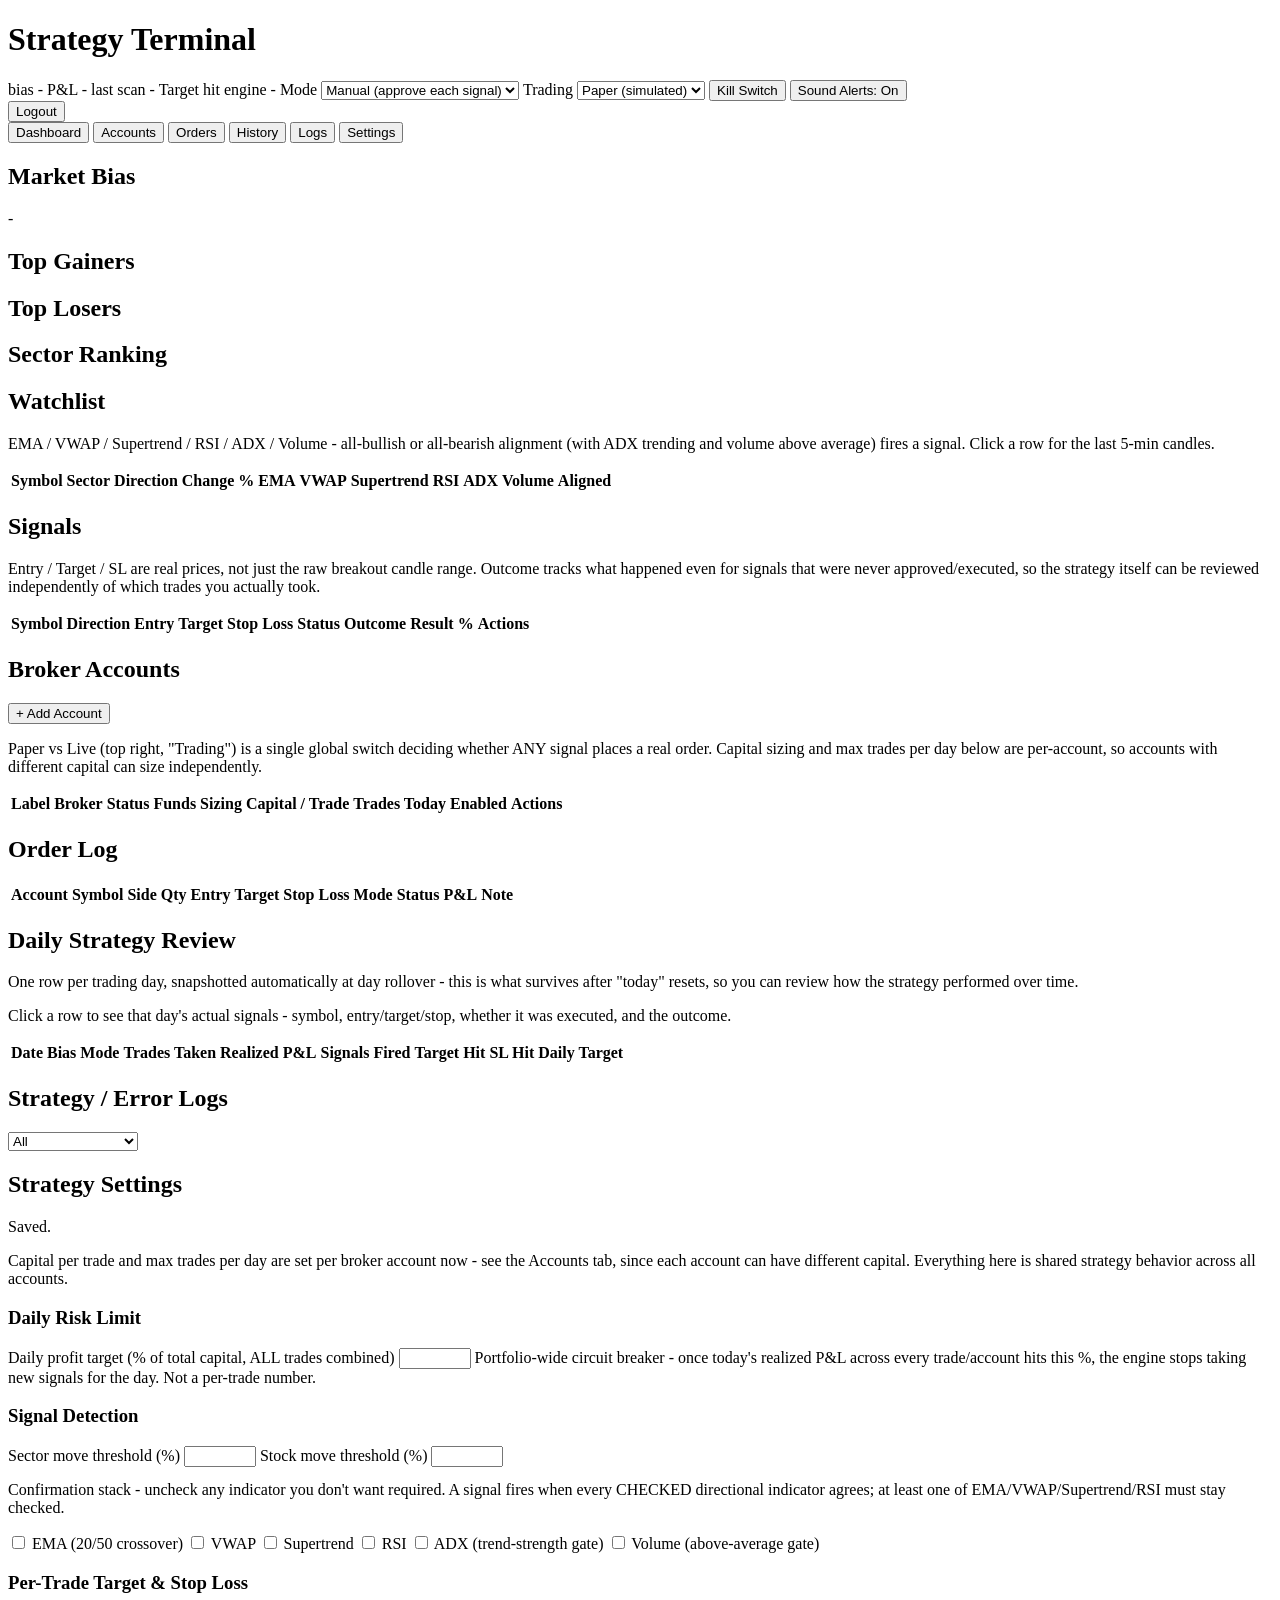
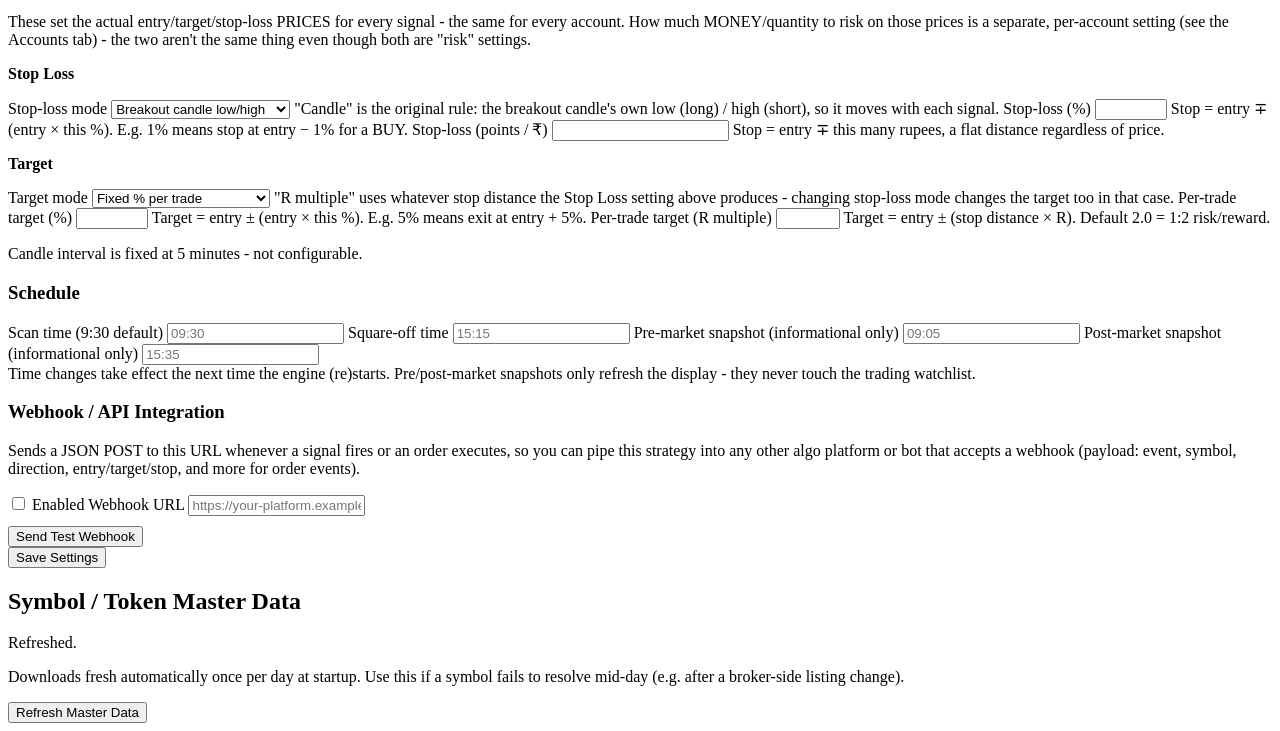
==== backend/static/index.html @ c6743863 "Initial commit: intraday equity scanner & auto-trading strategy Self-hosted FastAPI dashboard for NS" ====
<!doctype html>
<html lang="en">
<head>
<meta charset="utf-8">
<meta name="viewport" content="width=device-width, initial-scale=1">
<title>Strategy Terminal</title>
<link rel="stylesheet" href="/static/style.css">
</head>
<body>
<header>
  <div class="brand">
    <h1>Strategy Terminal</h1>
  </div>
  <div id="engineBar">
    <span id="biasBadge" class="badge">bias -</span>
    <span id="dayBadge" class="badge">P&amp;L -</span>
    <span id="lastScanBadge" class="badge">last scan -</span>
    <span id="targetBadge" class="badge target hidden">Target hit</span>
    <span id="engineStatusBadge" class="badge">engine -</span>
    <label class="switch-label">
      Mode
      <select id="runModeSelect">
        <option value="manual">Manual (approve each signal)</option>
        <option value="auto">Auto (auto-execute)</option>
      </select>
    </label>
    <label class="switch-label">
      Trading
      <select id="paperModeSelect">
        <option value="paper">Paper (simulated)</option>
        <option value="live">Live (real orders)</option>
      </select>
    </label>
    <button id="killSwitchBtn" class="danger">Kill Switch</button>
    <button id="enableAlertsBtn" class="secondary" title="Sound alerts are on by default - click to mute, click again to re-enable">Sound Alerts: On</button>
    <form method="post" action="/logout"><button type="submit" class="secondary">Logout</button></form>
  </div>
</header>
<div id="errorBanner" class="error-banner hidden"></div>

<nav class="tabs">
  <button class="tab-btn active" data-tab="dashboard">Dashboard</button>
  <button class="tab-btn" data-tab="accounts">Accounts</button>
  <button class="tab-btn" data-tab="orders">Orders</button>
  <button class="tab-btn" data-tab="history">History</button>
  <button class="tab-btn" data-tab="logs">Logs</button>
  <button class="tab-btn" data-tab="settings">Settings</button>
</nav>

<main>
  <div id="tab-dashboard" class="tab-panel active">
    <section class="panel">
      <div class="panel-head">
        <h2>Market Bias</h2>
        <span id="overallBiasPill" class="pill-neutral">-</span>
      </div>
      <div id="indexCards" class="card-grid"></div>
    </section>

    <section class="two-col">
      <div class="panel">
        <h2>Top Gainers</h2>
        <div id="gainersList" class="mover-list"></div>
      </div>
      <div class="panel">
        <h2>Top Losers</h2>
        <div id="losersList" class="mover-list"></div>
      </div>
    </section>

    <section class="panel">
      <h2>Sector Ranking</h2>
      <div id="sectorBars" class="bar-list"></div>
    </section>

    <section class="panel">
      <h2>Watchlist</h2>
      <p class="hint">EMA / VWAP / Supertrend / RSI / ADX / Volume - all-bullish or all-bearish alignment (with ADX trending and volume above average) fires a signal. Click a row for the last 5-min candles.</p>
      <table id="watchlistTable">
        <thead><tr><th>Symbol</th><th>Sector</th><th>Direction</th><th>Change %</th><th>EMA</th><th>VWAP</th><th>Supertrend</th><th>RSI</th><th>ADX</th><th>Volume</th><th>Aligned</th></tr></thead>
        <tbody></tbody>
      </table>
    </section>

    <section class="panel">
      <h2>Signals</h2>
      <p class="hint">Entry / Target / SL are real prices, not just the raw breakout candle range. Outcome tracks what happened even for signals that were never approved/executed, so the strategy itself can be reviewed independently of which trades you actually took.</p>
      <table id="signalsTable">
        <thead><tr><th>Symbol</th><th>Direction</th><th>Entry</th><th>Target</th><th>Stop Loss</th><th>Status</th><th>Outcome</th><th>Result %</th><th>Actions</th></tr></thead>
        <tbody></tbody>
      </table>
    </section>
  </div>

  <div id="tab-accounts" class="tab-panel">
    <section class="panel">
      <div class="panel-head">
        <h2>Broker Accounts</h2>
        <button id="addAccountBtn">+ Add Account</button>
      </div>
      <p class="hint">Paper vs Live (top right, "Trading") is a single global switch deciding whether ANY signal places a real order. Capital sizing and max trades per day below are per-account, so accounts with different capital can size independently.</p>
      <table id="accountsTable">
        <thead>
          <tr><th>Label</th><th>Broker</th><th>Status</th><th>Funds</th><th>Sizing</th><th>Capital / Trade</th><th>Trades Today</th><th>Enabled</th><th>Actions</th></tr>
        </thead>
        <tbody></tbody>
      </table>
    </section>
  </div>

  <div id="tab-orders" class="tab-panel">
    <section class="panel">
      <h2>Order Log</h2>
      <table id="ordersTable">
        <thead><tr><th>Account</th><th>Symbol</th><th>Side</th><th>Qty</th><th>Entry</th><th>Target</th><th>Stop Loss</th><th>Mode</th><th>Status</th><th>P&amp;L</th><th>Note</th></tr></thead>
        <tbody></tbody>
      </table>
    </section>
  </div>

  <div id="tab-history" class="tab-panel">
    <section class="panel">
      <h2>Daily Strategy Review</h2>
      <p class="hint">One row per trading day, snapshotted automatically at day rollover - this is what survives after "today" resets, so you can review how the strategy performed over time.</p>
      <p class="hint">Click a row to see that day's actual signals - symbol, entry/target/stop, whether it was executed, and the outcome.</p>
      <table id="historyTable">
        <thead><tr><th>Date</th><th>Bias</th><th>Mode</th><th>Trades Taken</th><th>Realized P&amp;L</th><th>Signals Fired</th><th>Target Hit</th><th>SL Hit</th><th>Daily Target</th></tr></thead>
        <tbody></tbody>
      </table>
    </section>
  </div>

  <div id="tab-logs" class="tab-panel">
    <section class="panel">
      <div class="panel-head">
        <h2>Strategy / Error Logs</h2>
        <select id="logLevelSelect">
          <option value="all">All</option>
          <option value="warning">Warnings + Errors</option>
          <option value="error">Errors only</option>
        </select>
      </div>
      <pre id="logView" class="log-view"></pre>
    </section>
  </div>

  <div id="tab-settings" class="tab-panel">
    <section class="panel">
      <div class="panel-head">
        <h2>Strategy Settings</h2>
        <span id="settingsSavedNote" class="hint hidden">Saved.</span>
      </div>
      <p class="hint">Capital per trade and max trades per day are set per broker account now - see the Accounts tab, since each account can have different capital. Everything here is shared strategy behavior across all accounts.</p>
      <form id="settingsForm">

        <div class="settings-subsection">
          <h3>Daily Risk Limit</h3>
          <div class="settings-grid">
            <label>Daily profit target (% of total capital, ALL trades combined)
              <input type="number" name="daily_profit_target_pct" min="0.5" max="100" step="0.5" required>
              <span class="field-hint">Portfolio-wide circuit breaker - once today's realized P&amp;L across every trade/account hits this %, the engine stops taking new signals for the day. Not a per-trade number.</span>
            </label>
          </div>
        </div>

        <div class="settings-subsection">
          <h3>Signal Detection</h3>
          <div class="settings-grid">
            <label>Sector move threshold (%)
              <input type="number" name="sector_move_threshold_pct" min="0.1" max="100" step="0.1" required>
            </label>
            <label>Stock move threshold (%)
              <input type="number" name="stock_move_threshold_pct" min="0.1" max="100" step="0.1" required>
            </label>
          </div>
          <p class="hint" style="margin-top:0.9rem">Confirmation stack - uncheck any indicator you don't want required. A signal fires when every CHECKED directional indicator agrees; at least one of EMA/VWAP/Supertrend/RSI must stay checked.</p>
          <div class="indicator-toggles">
            <label class="checkbox-label"><input type="checkbox" name="use_ema"> EMA (20/50 crossover)</label>
            <label class="checkbox-label"><input type="checkbox" name="use_vwap"> VWAP</label>
            <label class="checkbox-label"><input type="checkbox" name="use_supertrend"> Supertrend</label>
            <label class="checkbox-label"><input type="checkbox" name="use_rsi"> RSI</label>
            <label class="checkbox-label"><input type="checkbox" name="use_adx"> ADX (trend-strength gate)</label>
            <label class="checkbox-label"><input type="checkbox" name="use_volume"> Volume (above-average gate)</label>
          </div>
        </div>

        <div class="settings-subsection">
          <h3>Per-Trade Target &amp; Stop Loss</h3>
          <p class="hint">These set the actual entry/target/stop-loss PRICES for every signal - the same for every account. How much MONEY/quantity to risk on those prices is a separate, per-account setting (see the Accounts tab) - the two aren't the same thing even though both are "risk" settings.</p>

          <p class="hint" style="margin-top:0.8rem"><strong>Stop Loss</strong></p>
          <div class="settings-grid">
            <label>Stop-loss mode
              <select name="sl_mode" id="slModeSelect">
                <option value="candle">Breakout candle low/high</option>
                <option value="fixed_pct">Fixed % from entry</option>
                <option value="fixed_points">Fixed points (₹) from entry</option>
              </select>
              <span class="field-hint">"Candle" is the original rule: the breakout candle's own low (long) / high (short), so it moves with each signal.</span>
            </label>
            <label id="slPctField">Stop-loss (%)
              <input type="number" name="sl_pct" min="0.1" max="100" step="0.1" required>
              <span class="field-hint">Stop = entry ∓ (entry × this %). E.g. 1% means stop at entry − 1% for a BUY.</span>
            </label>
            <label id="slPointsField">Stop-loss (points / ₹)
              <input type="number" name="sl_points" min="0.05" step="0.05" required>
              <span class="field-hint">Stop = entry ∓ this many rupees, a flat distance regardless of price.</span>
            </label>
          </div>

          <p class="hint" style="margin-top:0.9rem"><strong>Target</strong></p>
          <div class="settings-grid">
            <label>Target mode
              <select name="target_mode" id="targetModeSelect">
                <option value="fixed_pct">Fixed % per trade</option>
                <option value="r_multiple">Stop-distance × R multiple</option>
              </select>
              <span class="field-hint">"R multiple" uses whatever stop distance the Stop Loss setting above produces - changing stop-loss mode changes the target too in that case.</span>
            </label>
            <label id="targetPctField">Per-trade target (%)
              <input type="number" name="target_pct" min="0.1" max="100" step="0.1" required>
              <span class="field-hint">Target = entry ± (entry × this %). E.g. 5% means exit at entry + 5%.</span>
            </label>
            <label id="targetRField">Per-trade target (R multiple)
              <input type="number" name="target_r_multiple" step="0.1" min="0.5" max="10" required>
              <span class="field-hint">Target = entry ± (stop distance × R). Default 2.0 = 1:2 risk/reward.</span>
            </label>
          </div>
          <p class="hint">Candle interval is fixed at 5 minutes - not configurable.</p>
        </div>

        <div class="settings-subsection">
          <h3>Schedule</h3>
          <div class="settings-grid">
            <label>Scan time (9:30 default)
              <input type="text" name="scan_time" pattern="^([01]\d|2[0-3]):[0-5]\d$" placeholder="09:30" required>
            </label>
            <label>Square-off time
              <input type="text" name="squareoff_time" pattern="^([01]\d|2[0-3]):[0-5]\d$" placeholder="15:15" required>
            </label>
            <label>Pre-market snapshot (informational only)
              <input type="text" name="premarket_scan_time" pattern="^([01]\d|2[0-3]):[0-5]\d$" placeholder="09:05" required>
            </label>
            <label>Post-market snapshot (informational only)
              <input type="text" name="postmarket_scan_time" pattern="^([01]\d|2[0-3]):[0-5]\d$" placeholder="15:35" required>
            </label>
          </div>
          <span class="field-hint">Time changes take effect the next time the engine (re)starts. Pre/post-market snapshots only refresh the display - they never touch the trading watchlist.</span>
        </div>

        <div class="settings-subsection">
          <h3>Webhook / API Integration</h3>
          <p class="hint">Sends a JSON POST to this URL whenever a signal fires or an order executes, so you can pipe this strategy into any other algo platform or bot that accepts a webhook (payload: event, symbol, direction, entry/target/stop, and more for order events).</p>
          <div class="settings-grid">
            <label class="checkbox-label"><input type="checkbox" name="webhook_enabled"> Enabled</label>
            <label style="grid-column: span 2">Webhook URL
              <input type="text" name="webhook_url" id="webhookUrlInput" placeholder="https://your-platform.example.com/webhook">
            </label>
          </div>
          <div class="settings-actions" style="margin-top:0.6rem">
            <button type="button" id="sendTestWebhookBtn" class="secondary">Send Test Webhook</button>
            <span id="webhookTestResult" class="hint"></span>
          </div>
        </div>

        <div class="settings-actions">
          <button type="submit">Save Settings</button>
        </div>
      </form>
    </section>

    <section class="panel">
      <div class="panel-head">
        <h2>Symbol / Token Master Data</h2>
        <span id="masterDataSavedNote" class="hint hidden">Refreshed.</span>
      </div>
      <p class="hint">Downloads fresh automatically once per day at startup. Use this if a symbol fails to resolve mid-day (e.g. after a broker-side listing change).</p>
      <button id="refreshMasterDataBtn" class="secondary">Refresh Master Data</button>
    </section>
  </div>
</main>

<dialog id="candleDialog">
  <h3 id="candleDialogTitle">Candles</h3>
  <table id="candleTable">
    <thead><tr><th>Time</th><th>Open</th><th>High</th><th>Low</th><th>Close</th><th>Volume</th></tr></thead>
    <tbody></tbody>
  </table>
  <div class="dialog-actions">
    <button type="button" id="closeCandleDialog" class="secondary">Close</button>
  </div>
</dialog>

<dialog id="addAccountDialog">
  <form id="addAccountForm" method="dialog">
    <h3>Add Broker Account</h3>
    <label>Label <input name="label" required placeholder="e.g. Angel Main"></label>
    <label>Broker
      <select name="broker" id="brokerSelect">
        <option value="angel_one">Angel One</option>
        <option value="alice_blue">Alice Blue</option>
      </select>
    </label>
    <p class="hint">Paper vs Live is a global switch on the dashboard header, not set per account - this account is just a market-data/execution connection.</p>
    <label id="clientIdField">Client ID <input name="client_id" required></label>
    <label id="apiKeyField">API Key <input name="api_key" required></label>
    <label id="passwordField">Password / PIN <input name="password"></label>
    <label id="totpField">TOTP Secret (Angel One only) <input name="totp_secret"></label>
    <label id="secretField">App Secret (if required) <input name="secret"></label>
    <p id="aliceBlueNote" class="hint" style="display:none">
      Alice Blue uses a login redirect, not a password: Client ID = your Alice
      Blue user ID, API Key = your app's "App Code", App Secret = your app's
      "API Secret". After saving you'll be sent to Alice Blue to log in.
    </p>
    <label>Position sizing
      <select name="sizing_mode" id="addSizingModeSelect">
        <option value="pct">% of this account's funds</option>
        <option value="fixed_amount">Fixed ₹ amount</option>
      </select>
    </label>
    <label id="addCapitalPctField">Capital per trade (%) <input type="number" name="capital_per_trade_pct" min="1" max="100" step="0.5" value="20"></label>
    <label id="addFixedAmountField">Fixed amount per trade (₹) <input type="number" name="fixed_amount_per_trade" min="0" step="1" value="0"></label>
    <label>Max trades per day <input type="number" name="max_trades_per_day" min="1" step="1" value="5" required></label>
    <div class="dialog-actions">
      <button type="button" id="cancelAddAccount" class="secondary">Cancel</button>
      <button type="submit">Save & Connect</button>
    </div>
  </form>
</dialog>

<dialog id="editRiskDialog">
  <form id="editRiskForm" method="dialog">
    <h3>Edit Risk Settings</h3>
    <p class="hint" id="editRiskAccountLabel"></p>
    <label>Position sizing
      <select name="sizing_mode" id="editSizingModeSelect">
        <option value="pct">% of this account's funds</option>
        <option value="fixed_amount">Fixed ₹ amount</option>
      </select>
    </label>
    <label id="editCapitalPctField">Capital per trade (%) <input type="number" name="capital_per_trade_pct" min="1" max="100" step="0.5"></label>
    <label id="editFixedAmountField">Fixed amount per trade (₹) <input type="number" name="fixed_amount_per_trade" min="0" step="1"></label>
    <label>Max trades per day <input type="number" name="max_trades_per_day" min="1" step="1" required></label>
    <p class="hint" id="editRiskPreview"></p>
    <div class="dialog-actions">
      <button type="button" id="cancelEditRisk" class="secondary">Cancel</button>
      <button type="submit">Save</button>
    </div>
  </form>
</dialog>

<dialog id="aliceBlueUrlDialog">
  <h3>Alice Blue Login</h3>
  <p class="hint">Alice Blue requires logging in on their own page - it redirects back here automatically once you sign in. Open it below, or copy the link to use on another device/browser.</p>
  <label>Login URL <input type="text" id="aliceBlueUrlInput" readonly></label>
  <div class="dialog-actions">
    <button type="button" id="copyAliceBlueUrl" class="secondary">Copy Link</button>
    <button type="button" id="cancelAliceBlueUrl" class="secondary">Cancel</button>
    <a id="openAliceBlueUrl" target="_blank" rel="noopener"><button type="button">Open Login Page</button></a>
  </div>
</dialog>

<script src="/static/app.js"></script>
</body>
</html>
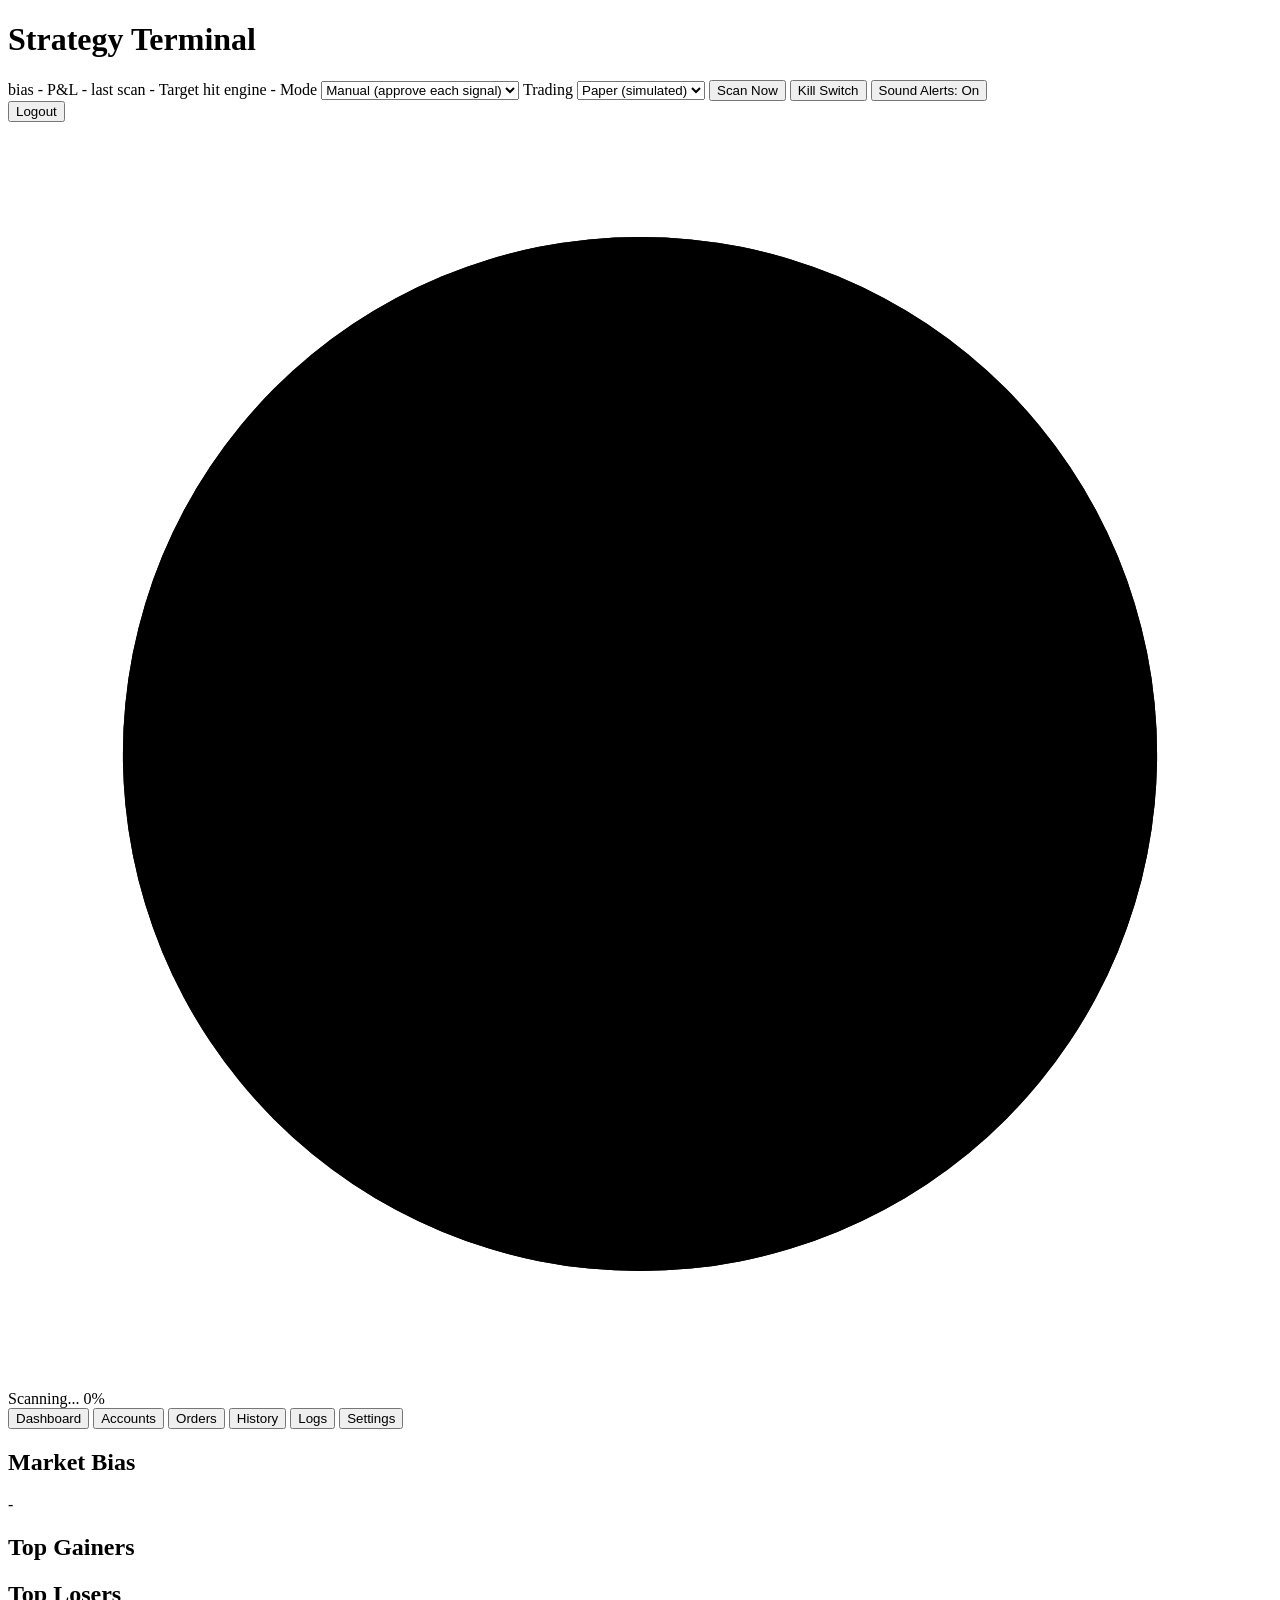
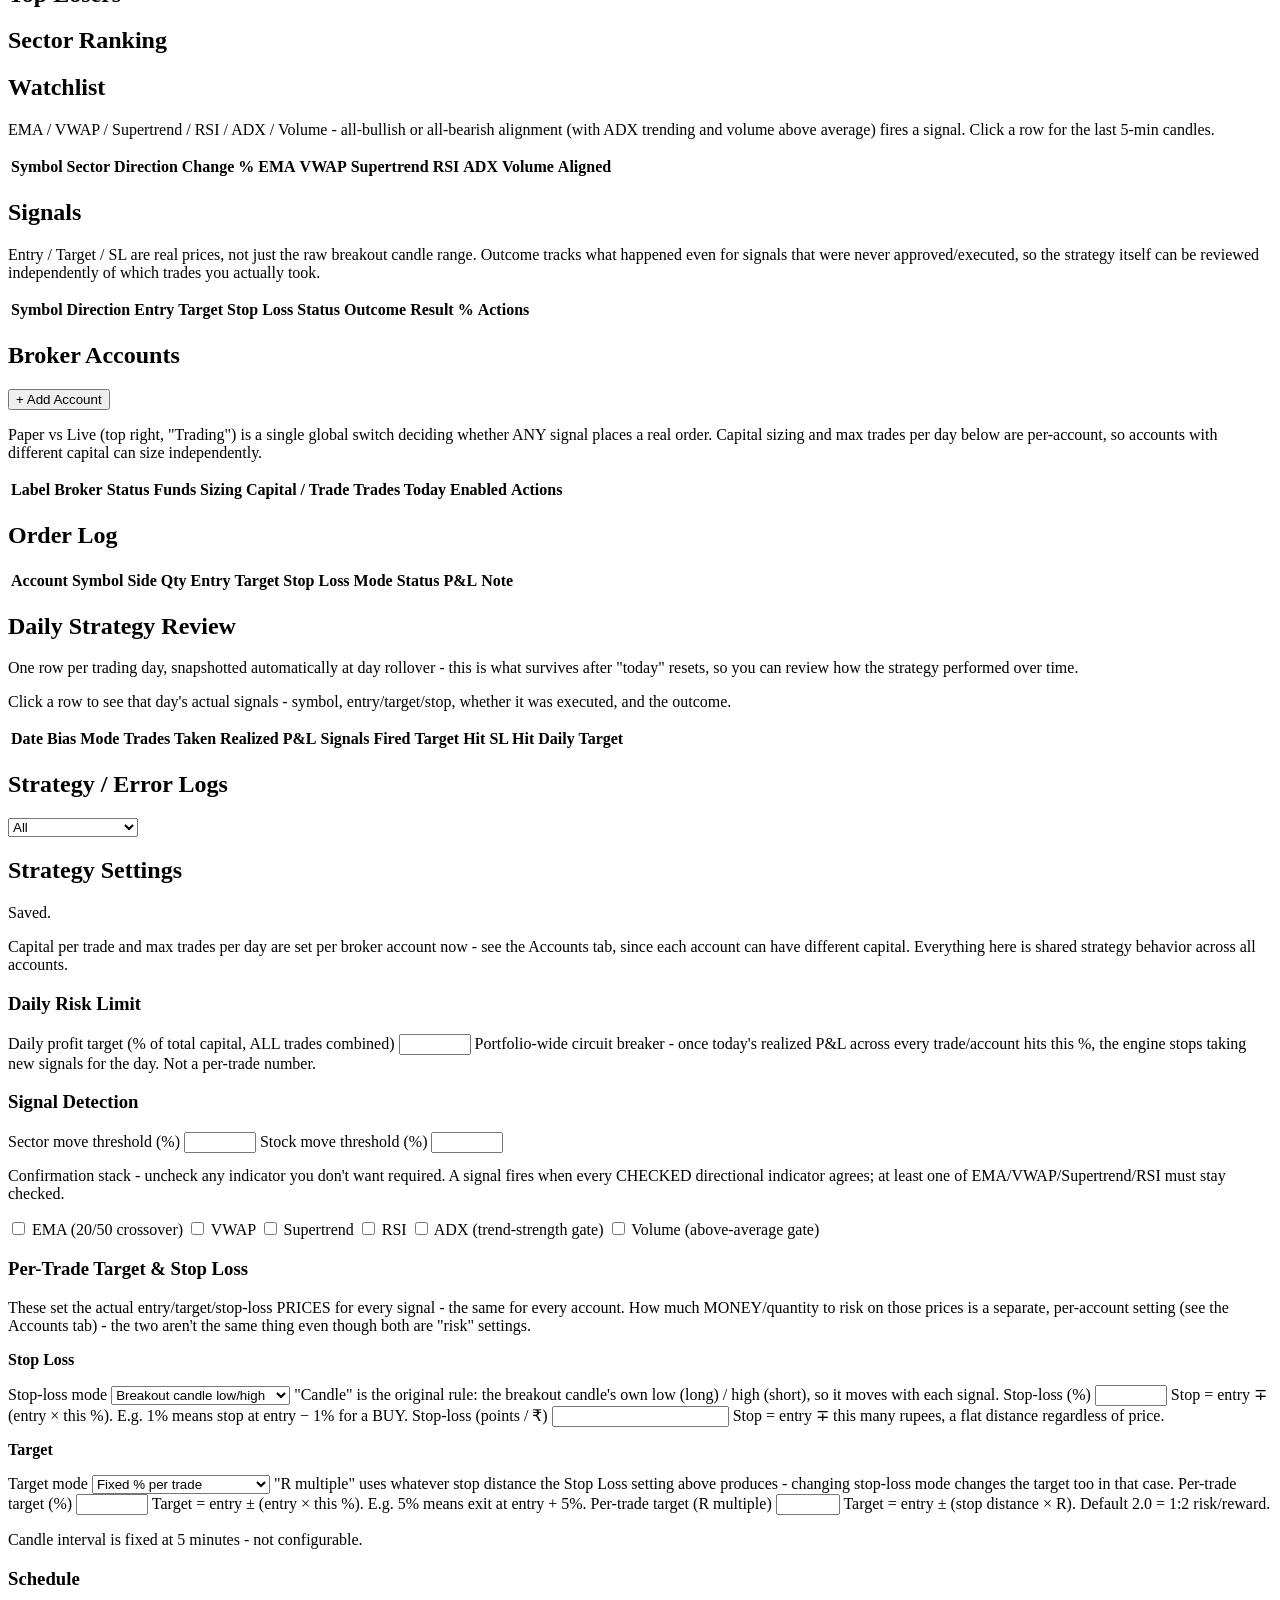
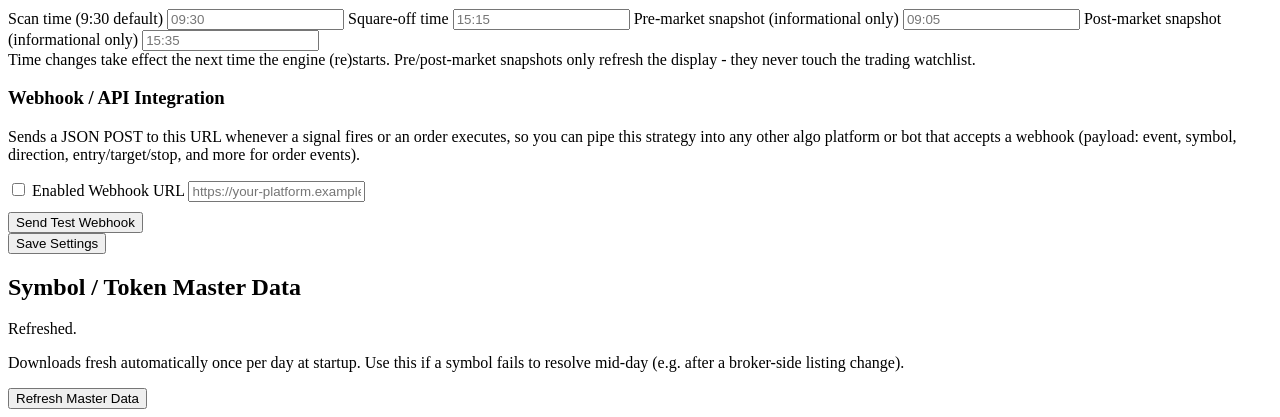
==== commit b1d64c0a: "Add startup catch-up scan and restore manual scan control with progress UI - Auto-run the market sca" ====
--- a/backend/static/index.html
+++ b/backend/static/index.html
@@ -31,12 +31,23 @@
         <option value="live">Live (real orders)</option>
       </select>
     </label>
+    <button id="scanNowBtn" class="secondary">Scan Now</button>
     <button id="killSwitchBtn" class="danger">Kill Switch</button>
     <button id="enableAlertsBtn" class="secondary" title="Sound alerts are on by default - click to mute, click again to re-enable">Sound Alerts: On</button>
     <form method="post" action="/logout"><button type="submit" class="secondary">Logout</button></form>
   </div>
 </header>
 <div id="errorBanner" class="error-banner hidden"></div>
+<div id="scanProgressBanner" class="scan-progress-banner hidden">
+  <svg viewBox="0 0 44 44" class="scan-progress-ring">
+    <circle class="scan-progress-ring-bg" cx="22" cy="22" r="18"></circle>
+    <circle id="scanProgressRingFg" class="scan-progress-ring-fg" cx="22" cy="22" r="18"></circle>
+  </svg>
+  <div class="scan-progress-text">
+    <span id="scanProgressLabel">Scanning...</span>
+    <span id="scanProgressPct">0%</span>
+  </div>
+</div>
 
 <nav class="tabs">
   <button class="tab-btn active" data-tab="dashboard">Dashboard</button>
